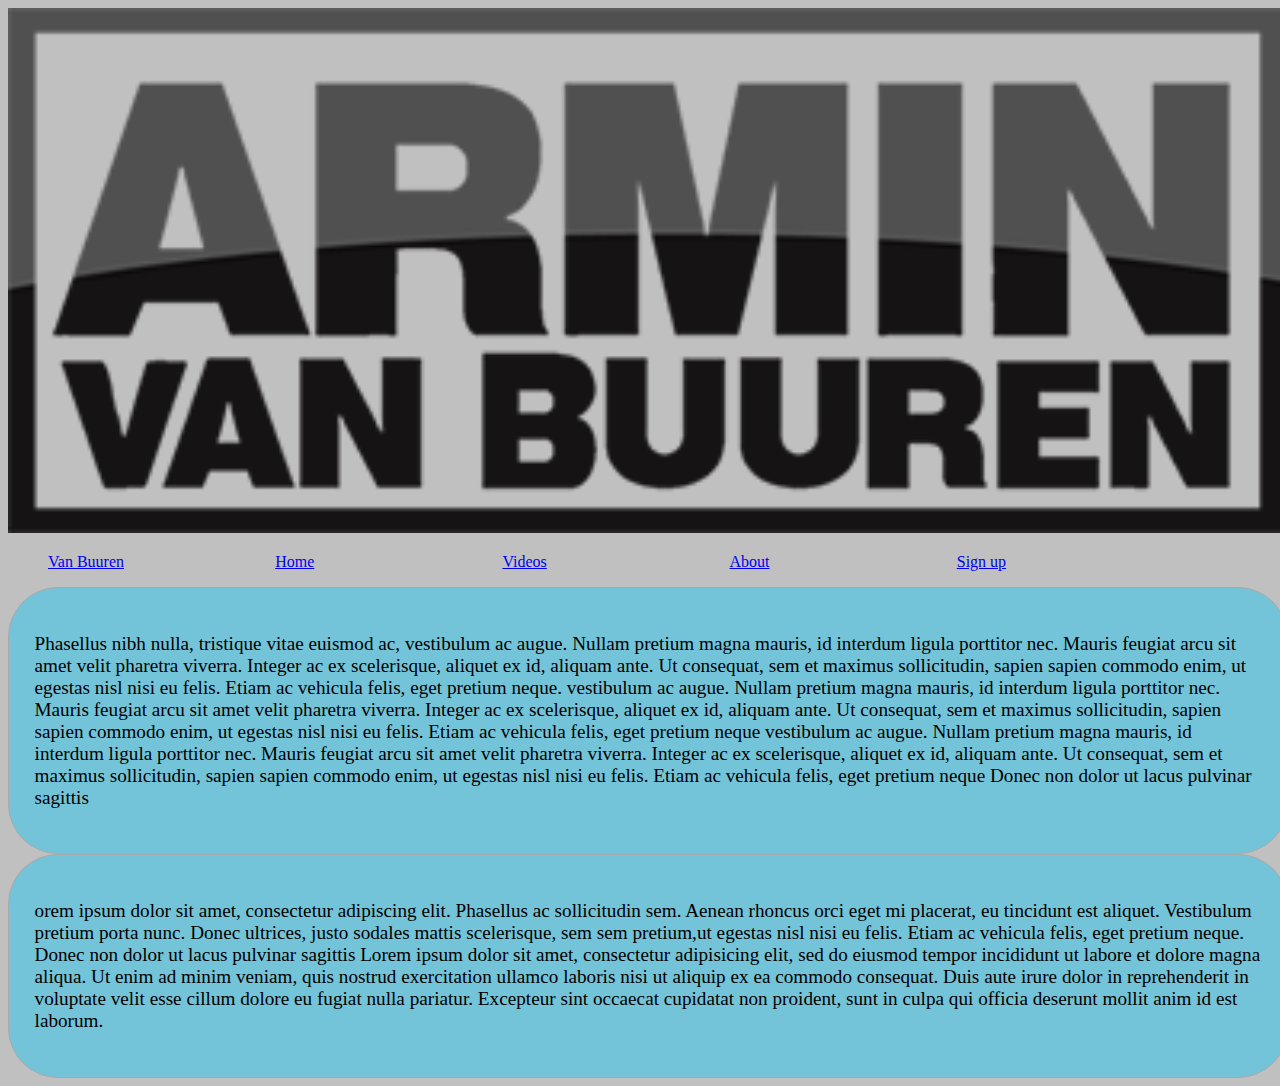
==== index.html @ 124e753c "Maxim_files" ====
<!DOCTYPE html>
<html lang="en">

<head>
	<title>Armin Van Buuren</title>
	<meta charset="utf-8"/>
	<link rel="stylesheet" href="http://yui.yahooapis.com/pure/0.6.0/pure-min.css">
	<link rel="stylesheet" href="http://yui.yahooapis.com/pure/0.5.0/grids-responsive-min.css">
	<meta name="viewport" content="width=device-width, initial-scale=1">
	<link rel="stylesheet" type="text/css" href="Home.css">
	
	
</head>

<body>
	<div id="layout">
		<header class="pure-g">
	  		<div class="pure-u-sm-8-24 pure-u-md-8-24 pure-u-lg-8-24">
			
			</div>
	  		<div class="pure-u-sm-8-24 pure-u-md-8-24 pure-u-lg-8-24">
			<img class="logo" src="img/armin_logo.png" >
			</div>
			<div class="pure-u-sm-8-24 pure-u-md-8-24 pure-u-lg-8-24">
				
			</div>
		</header>	
			
	    	</a>
			<nav id="menu">
				<div class="pure-menu" >
					<ul class="pure-menu-list">
						<a class="pure-menu-heading" href="#">Van Buuren</a>
						<li class="pure-menu-item"><a href="index.html" class="pure-menu-link">Home</a></li>
						<li class="pure-menu-item"><a href="#" class="pure-menu-link">Videos</a></li>
						<li class="pure-menu-item"><a href="about.html" class="pure-menu-link">About</a></li>
						<li class="pure-menu-item"><a href="login.html" class="pure-menu-link">Sign up</a></li>
					</ul>
				</div>		
			</nav>
		

		<section class="pure-g">
			<div class="pure-u-1 pure-u-sm-2-24 pure-u-md-2-24 pure-u-2-24">
			</div>
			<div class="pure-u-1 pure-u-sm-9-24 pure-u-md-9-24 pure-u-lg-9-24">
				<div class="blue">
					<p>Phasellus nibh nulla, tristique vitae euismod ac, vestibulum ac augue. Nullam pretium magna mauris, id interdum ligula porttitor nec. Mauris feugiat arcu sit amet velit pharetra viverra. Integer ac ex scelerisque, aliquet ex id, aliquam ante. Ut consequat, sem et maximus sollicitudin, sapien sapien commodo enim, ut egestas nisl nisi eu felis. Etiam ac vehicula felis, eget pretium neque. 
					vestibulum ac augue. Nullam pretium magna mauris, id interdum ligula porttitor nec. Mauris feugiat arcu sit amet velit pharetra viverra. Integer ac ex scelerisque, aliquet ex id, aliquam ante. Ut consequat, sem et maximus sollicitudin, sapien sapien commodo enim, ut egestas nisl nisi eu felis. Etiam ac vehicula felis, eget pretium neque
					vestibulum ac augue. Nullam pretium magna mauris, id interdum ligula porttitor nec. Mauris feugiat arcu sit amet velit pharetra viverra. Integer ac ex scelerisque, aliquet ex id, aliquam ante. Ut consequat, sem et maximus sollicitudin, sapien sapien commodo enim, ut egestas nisl nisi eu felis. Etiam ac vehicula felis, eget pretium neque
					Donec non dolor ut lacus pulvinar sagittis</p>
				</div>	
			</div>
			<div class="pure-u-1 pure-u-sm-2-24 pure-u-md-2-24 pure-u-2-24">

			</div>

			<div class="pure-u-1 pure-u-sm-9-24 pure-u-md-9-24 pure-u-lg-9-24">
				<div class="blue">
					<p>orem ipsum dolor sit amet, consectetur adipiscing elit. Phasellus ac sollicitudin sem. Aenean rhoncus orci eget mi placerat, eu tincidunt est aliquet. Vestibulum pretium porta nunc. Donec ultrices, justo sodales mattis scelerisque, sem sem pretium,ut egestas nisl nisi eu felis. Etiam ac vehicula felis, eget pretium neque. Donec non 
					dolor ut lacus pulvinar sagittis Lorem ipsum dolor sit amet, consectetur adipisicing elit, sed do eiusmod
					tempor incididunt ut labore et dolore magna aliqua. Ut enim ad minim veniam,
					quis nostrud exercitation ullamco laboris nisi ut aliquip ex ea commodo
					consequat. Duis aute irure dolor in reprehenderit in voluptate velit esse
					cillum dolore eu fugiat nulla pariatur. Excepteur sint occaecat cupidatat non
					proident, sunt in culpa qui officia deserunt mollit anim id est laborum.</p>
				</div>

			</div>
				<div class="pure-u-1 pure-u-sm-2-24 pure-u-md-2-24 pure-u-2-24">
				</div>
		</section>
	</div>	
	
		<!--<script type="text/javascript">
			(function (window, document) {

		    var layout   = document.getElementById('layout'),
		        menu     = document.getElementById('menu'),
		        menuLink = document.getElementById('menuLink');

		    function toggleClass(element, className) {
		        var classes = element.className.split(/\s+/),
		            length = classes.length,
		            i = 0;

		        for(; i < length; i++) {
		          if (classes[i] === className) {
		            classes.splice(i, 1);
		            break;
		          }
		        }
		        // The className is not found
		        if (length === classes.length) {
		            classes.push(className);
		        }

		        element.className = classes.join(' ');
		    }

		    menuLink.onclick = function (e) {
		        var active = 'active';

		        e.preventDefault();
		        toggleClass(layout, active);
		        toggleClass(menu, active);
		        toggleClass(menuLink, active);
		    };

			}(this, this.document));
		</script>
		-->
</body>
---- Home.css ----
body {
	font-family:'Times New Roman', Times, Georgia, serif;
	width: 100%;
	background-color: rgb(192,192,192);
}


.leftsection{
	background-color: rgba(0, 200, 255, 0.4);
	border-radius: 5px;
	width: 20%;
	border-radius: 5px; 
	-moz-border-radius:5px;
	-webkit-border-radius:5px;
	
}

.rightsection{
	background-color: rgba(0, 200, 255, 0.4);
	border-radius: 5px;
	margin-left: 50%;
	width: 20%;
	border-radius: 5px;
	-moz-border-radius:5px;
	-webkit-border-radius:5px;

}

 .pure-g section,
 .pure-g article,
 .pure-g aside,
 .pure-g div {
 -webkit-box-sizing: border-box;
 -moz-box-sizing: border-box;
 box-sizing: border-box;

 border-radius: 50px;
 }
p{
padding: 2%;
font-size: 1.2em;
font-family:'Times New Roman', Times, Georgia, serif;
}
.blue{
	background-color: rgba(0, 200, 255, 0.4);
	border: 1px solid darkgrey;

}
.logo{
	height: 100%;
	width: 100%;
}
.pure-menu-heading,
.pure-menu-item {
	display: inline-block;
	width: 18%;
}
.pure-table-horizontal{
	width: 100%;
}
tr{
	background-color: rgba(0, 200, 255, 0.4); 
}
.difcolor{
	background-color: rgba(61, 213, 255, 0.4); 
}
h1{
	margin: 3%;
	font-size: 2em;
}


@media screen and (max-width: 48em){
	.pure-menu-heading,
	.pure-menu-item {
	display: block;
	width: 100%;
	}
	p{
		font-size: 1.3em;
	}
	h1{
	margin: 3%;
	font-size: 1.1em;
	}
	.pure-form,
	.pure-form-aligned{
	padding: 4%;
	}
}
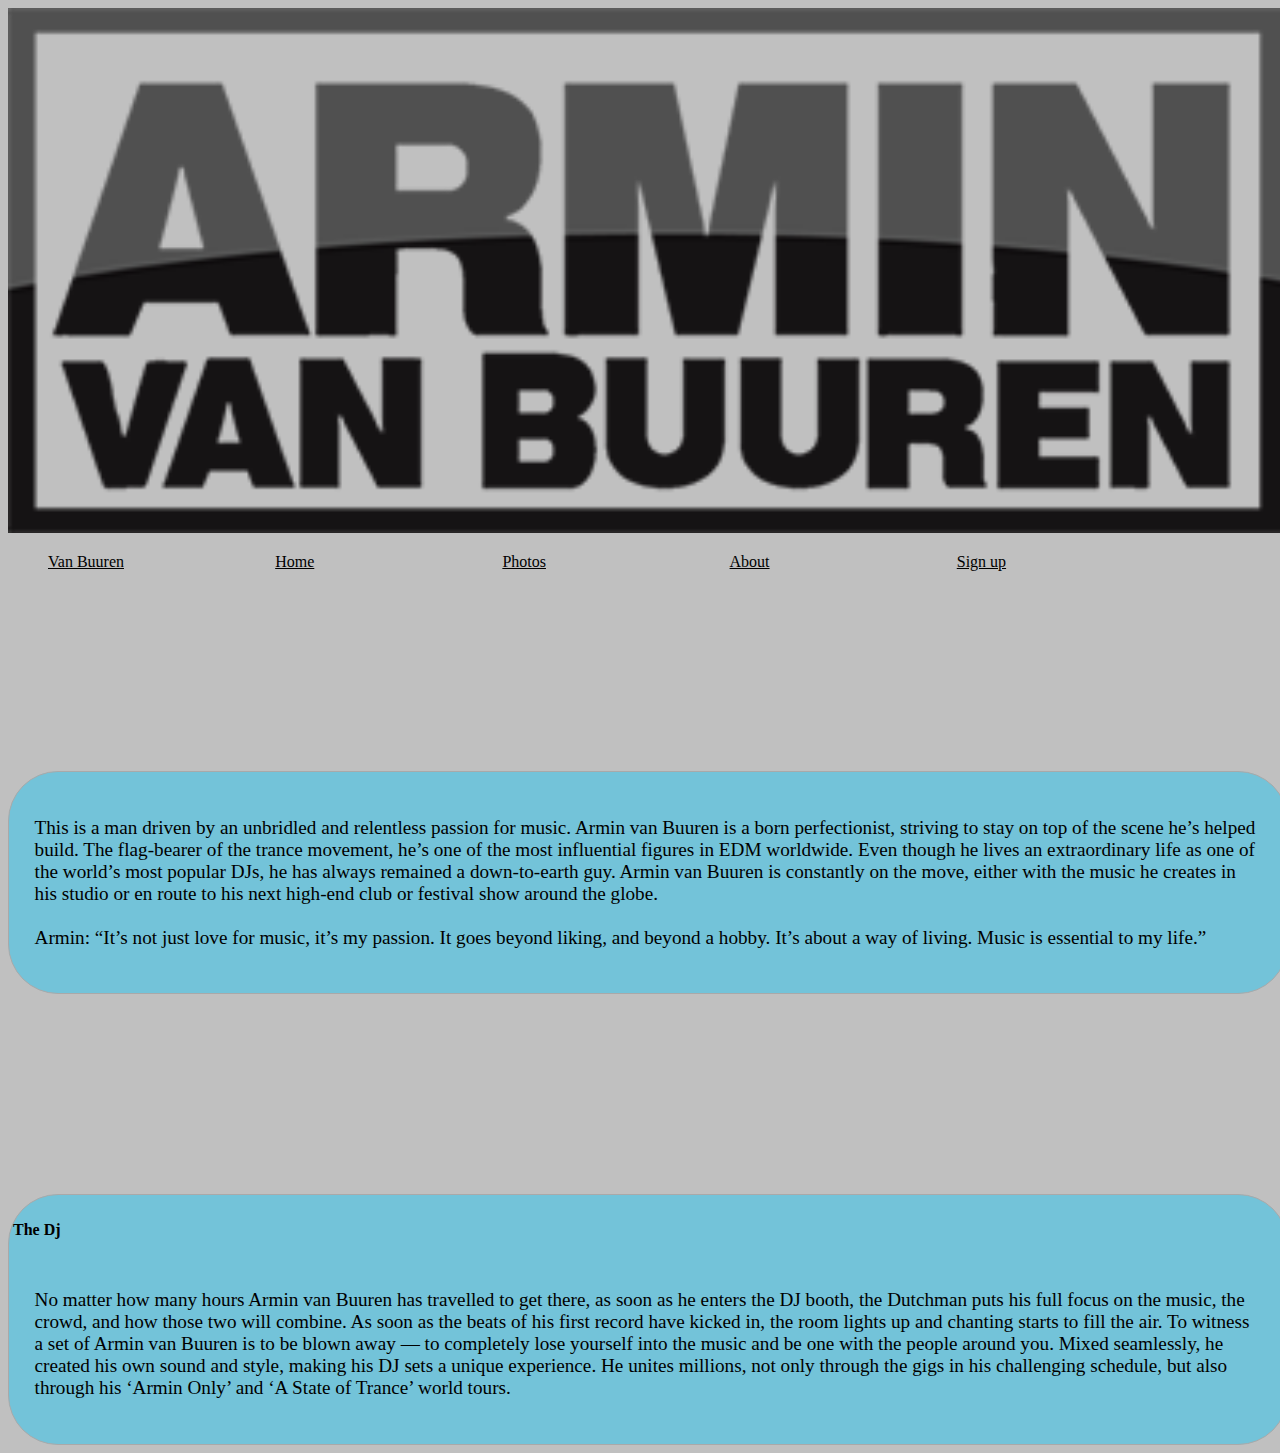
==== commit 157561cf: "picture" ====
--- a/index.html
+++ b/index.html
@@ -8,8 +8,6 @@
 	<link rel="stylesheet" href="http://yui.yahooapis.com/pure/0.5.0/grids-responsive-min.css">
 	<meta name="viewport" content="width=device-width, initial-scale=1">
 	<link rel="stylesheet" type="text/css" href="Home.css">
-	
-	
 </head>
 
 <body>
@@ -26,15 +24,15 @@
 			</div>
 		</header>	
 			
-	    	</a>
+	    	
 			<nav id="menu">
 				<div class="pure-menu" >
 					<ul class="pure-menu-list">
 						<a class="pure-menu-heading" href="#">Van Buuren</a>
-						<li class="pure-menu-item"><a href="index.html" class="pure-menu-link">Home</a></li>
-						<li class="pure-menu-item"><a href="#" class="pure-menu-link">Videos</a></li>
-						<li class="pure-menu-item"><a href="about.html" class="pure-menu-link">About</a></li>
-						<li class="pure-menu-item"><a href="login.html" class="pure-menu-link">Sign up</a></li>
+						<li class="pure-menu-item"><a href="Index.html" class="pure-menu-link">Home</a></li>
+						<li class="pure-menu-item"><a href="Photos.html" class="pure-menu-link">Photos</a></li>
+						<li class="pure-menu-item"><a href="About.html" class="pure-menu-link">About</a></li>
+						<li class="pure-menu-item"><a href="Login.html" class="pure-menu-link">Sign up</a></li>
 					</ul>
 				</div>		
 			</nav>
@@ -45,10 +43,8 @@
 			</div>
 			<div class="pure-u-1 pure-u-sm-9-24 pure-u-md-9-24 pure-u-lg-9-24">
 				<div class="blue">
-					<p>Phasellus nibh nulla, tristique vitae euismod ac, vestibulum ac augue. Nullam pretium magna mauris, id interdum ligula porttitor nec. Mauris feugiat arcu sit amet velit pharetra viverra. Integer ac ex scelerisque, aliquet ex id, aliquam ante. Ut consequat, sem et maximus sollicitudin, sapien sapien commodo enim, ut egestas nisl nisi eu felis. Etiam ac vehicula felis, eget pretium neque. 
-					vestibulum ac augue. Nullam pretium magna mauris, id interdum ligula porttitor nec. Mauris feugiat arcu sit amet velit pharetra viverra. Integer ac ex scelerisque, aliquet ex id, aliquam ante. Ut consequat, sem et maximus sollicitudin, sapien sapien commodo enim, ut egestas nisl nisi eu felis. Etiam ac vehicula felis, eget pretium neque
-					vestibulum ac augue. Nullam pretium magna mauris, id interdum ligula porttitor nec. Mauris feugiat arcu sit amet velit pharetra viverra. Integer ac ex scelerisque, aliquet ex id, aliquam ante. Ut consequat, sem et maximus sollicitudin, sapien sapien commodo enim, ut egestas nisl nisi eu felis. Etiam ac vehicula felis, eget pretium neque
-					Donec non dolor ut lacus pulvinar sagittis</p>
+					<p>This is a man driven by an unbridled and relentless passion for music. Armin van Buuren is a born perfectionist, striving to stay on top of the scene he’s helped build. The flag-bearer of the trance movement, he’s one of the most influential figures in EDM worldwide. Even though he lives an extraordinary life as one of the world’s most popular DJs, he has always remained a down-to-earth guy. Armin van Buuren is constantly on the move, either with the music he creates in his studio or en route to his next high-end club or festival show around the globe.<br><br>
+					Armin: “It’s not just love for music, it’s my passion. It goes beyond liking, and beyond a hobby. It’s about a way of living. Music is essential to my life.”</p>
 				</div>	
 			</div>
 			<div class="pure-u-1 pure-u-sm-2-24 pure-u-md-2-24 pure-u-2-24">
@@ -57,13 +53,8 @@
 
 			<div class="pure-u-1 pure-u-sm-9-24 pure-u-md-9-24 pure-u-lg-9-24">
 				<div class="blue">
-					<p>orem ipsum dolor sit amet, consectetur adipiscing elit. Phasellus ac sollicitudin sem. Aenean rhoncus orci eget mi placerat, eu tincidunt est aliquet. Vestibulum pretium porta nunc. Donec ultrices, justo sodales mattis scelerisque, sem sem pretium,ut egestas nisl nisi eu felis. Etiam ac vehicula felis, eget pretium neque. Donec non 
-					dolor ut lacus pulvinar sagittis Lorem ipsum dolor sit amet, consectetur adipisicing elit, sed do eiusmod
-					tempor incididunt ut labore et dolore magna aliqua. Ut enim ad minim veniam,
-					quis nostrud exercitation ullamco laboris nisi ut aliquip ex ea commodo
-					consequat. Duis aute irure dolor in reprehenderit in voluptate velit esse
-					cillum dolore eu fugiat nulla pariatur. Excepteur sint occaecat cupidatat non
-					proident, sunt in culpa qui officia deserunt mollit anim id est laborum.</p>
+					<h4>The Dj</h4>
+					<p>No matter how many hours Armin van Buuren has travelled to get there, as soon as he enters the DJ booth, the Dutchman puts his full focus on the music, the crowd, and how those two will combine. As soon as the beats of his first record have kicked in, the room lights up and chanting starts to fill the air. To witness a set of Armin van Buuren is to be blown away — to completely lose yourself into the music and be one with the people around you. Mixed seamlessly, he created his own sound and style, making his DJ sets a unique experience. He unites millions, not only through the gigs in his challenging schedule, but also through his ‘Armin Only’ and ‘A State of Trance’ world tours.</p>
 				</div>
 
 			</div>
--- a/Home.css
+++ b/Home.css
@@ -37,38 +37,64 @@
 
  border-radius: 50px;
  }
+
 p{
-padding: 2%;
-font-size: 1.2em;
-font-family:'Times New Roman', Times, Georgia, serif;
+	padding: 2%;
+	font-size: 1.2em;
+	font-family:'Times New Roman', Times, Georgia, serif;
 }
+
 .blue{
+	margin-top: 200px;
 	background-color: rgba(0, 200, 255, 0.4);
 	border: 1px solid darkgrey;
 
 }
+
+h4{
+	padding: 4px;
+}
+
 .logo{
 	height: 100%;
 	width: 100%;
 }
+
 .pure-menu-heading,
 .pure-menu-item {
+	color: black;
 	display: inline-block;
 	width: 18%;
 }
+.pure-menu-link{
+	color: black;
+}
+
 .pure-table-horizontal{
+	margin-top: 200px;
 	width: 100%;
 }
+
 tr{
 	background-color: rgba(0, 200, 255, 0.4); 
 }
+
 .difcolor{
 	background-color: rgba(61, 213, 255, 0.4); 
 }
+
 h1{
 	margin: 3%;
 	font-size: 2em;
 }
+.image{
+	width: 100%;
+	height: 100%;
+	max-height: 350px;
+	margin-top: 12%;
+
+}
+
 
 
 @media screen and (max-width: 48em){
